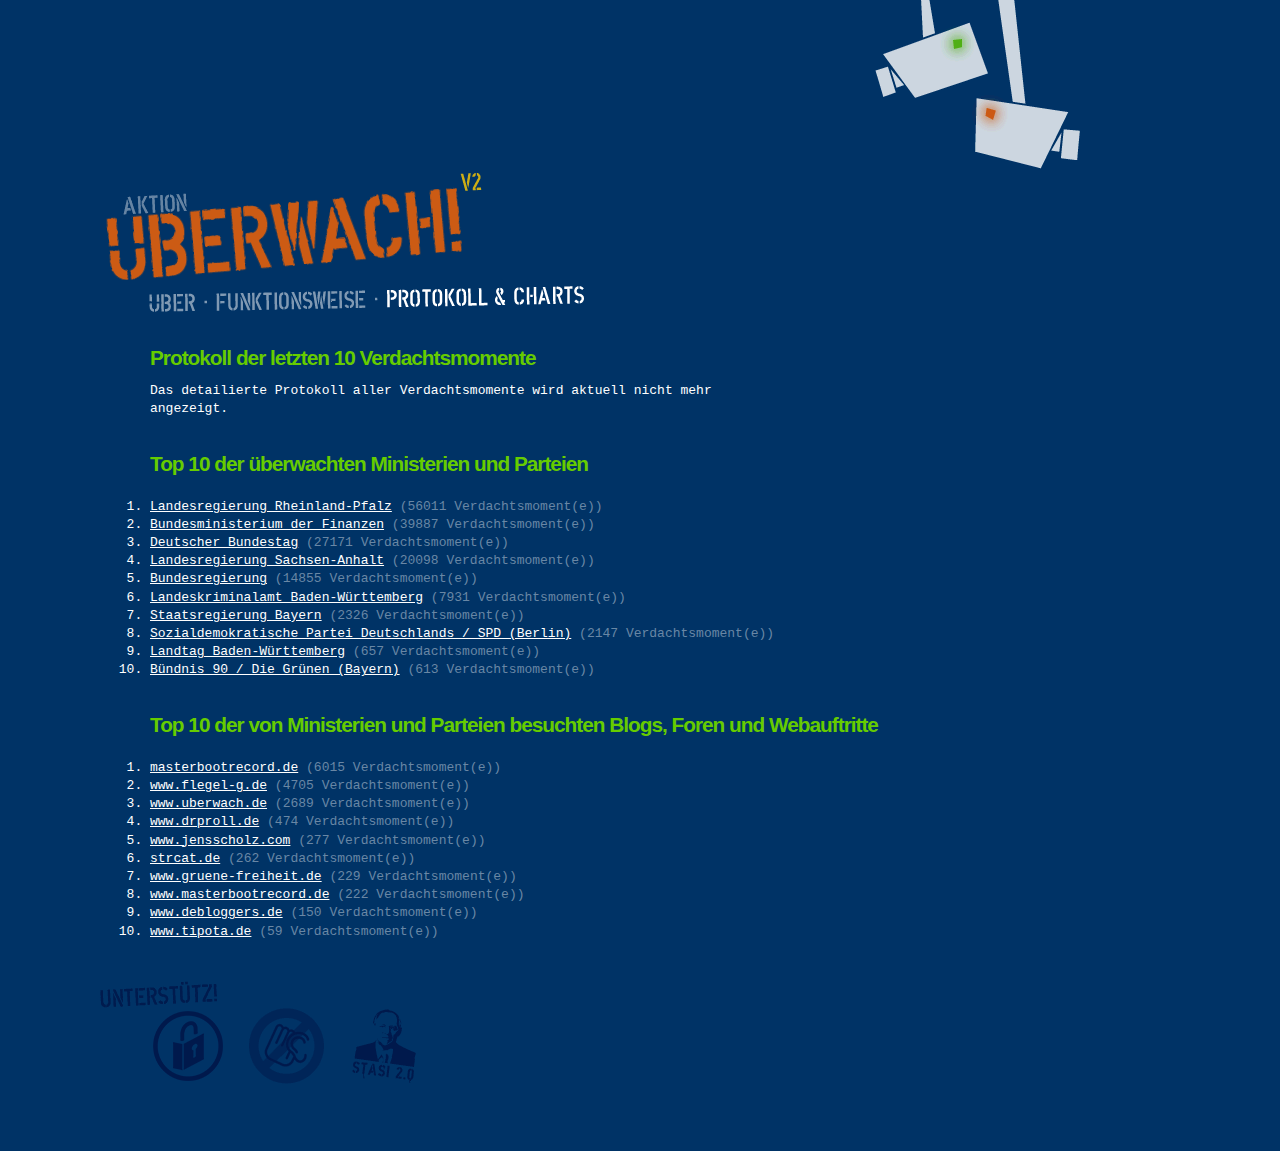
==== charts.html @ e4e36e37 "chore: add static html & assets" ====
<html xmlns="http://www.w3.org/1999/xhtml">
<head>
    <meta content="text/html; charset=utf-8" http-equiv="Content-Type"/>
    <title>UBERWACH! Protokoll &amp; Charts</title>
    <link href="res/screen.css" rel="stylesheet" type="text/css"/>
</head>
<body>
<div id="kameras"><a href="/" title="Zzzzzzz!"><img alt="Zzzzzzz!" src="res/kameras.gif"/></a></div>
<h1 id="header"><a href="/"><img alt="Aktion Überwach!" src="res/uberwach.gif"/></a></h1>
<div id="menu">
    <a class="" href="/"><img alt="Über" src="res/menu-uber.gif"></a><a class="" href="wie-funkionierts.html"><img alt="Funktionsweise" src="res/menu-funktionsweise.gif"></a><a class="active" href="charts.html"><img alt="Protokoll &amp; Charts" src="res/menu-protokoll.gif"></a>
</div>
<div id="content">
    <h2>Protokoll der letzten 10 Verdachtsmomente</h2>
    <p>Das detailierte Protokoll aller Verdachtsmomente wird aktuell nicht mehr angezeigt.</p>

    <h2>Top 10 der überwachten Ministerien und Parteien</h2>
    <ol>
        <li><a href="http://www.rlp.de" rel="nofollow">Landesregierung Rheinland-Pfalz</a> <em>(56011 Verdachtsmoment(e))</em></li>
        <li><a href="http://www.bundesfinanzministerium.de" rel="nofollow">Bundesministerium der Finanzen</a> <em>(39887 Verdachtsmoment(e))</em></li>
        <li><a href="http://www.bundestag.de" rel="nofollow">Deutscher Bundestag</a> <em>(27171 Verdachtsmoment(e))</em></li>
        <li><a href="http://www.sachsen-anhalt.de" rel="nofollow">Landesregierung Sachsen-Anhalt</a> <em>(20098 Verdachtsmoment(e))</em></li>
        <li><a href="http://www.bundesregierung.de" rel="nofollow">Bundesregierung</a> <em>(14855 Verdachtsmoment(e))</em></li>
        <li><a href="http://www.lka-bw.de" rel="nofollow">Landeskriminalamt Baden-W&uuml;rttemberg</a> <em>(7931 Verdachtsmoment(e))</em></li>
        <li><a href="http://www.bayern.de" rel="nofollow">Staatsregierung Bayern</a> <em>(2326 Verdachtsmoment(e))</em></li>
        <li><a href="http://www.spd.de" rel="nofollow">Sozialdemokratische Partei Deutschlands / SPD (Berlin)</a> <em>(2147 Verdachtsmoment(e))</em></li>
        <li><a href="http://www.landtag-bw.de" rel="nofollow">Landtag Baden-W&uuml;rttemberg</a> <em>(657 Verdachtsmoment(e))</em></li>
        <li><a href="http://www.bayern.gruene-partei.de" rel="nofollow">B&uuml;ndnis 90 / Die Gr&uuml;nen (Bayern)</a> <em>(613 Verdachtsmoment(e))</em></li>
    </ol>
    <h2>Top 10 der von Ministerien und Parteien besuchten Blogs, Foren und Webauftritte</h2>
    <ol>
        <li><a href="http://masterbootrecord.de" rel="nofollow">masterbootrecord.de</a> <em>(6015 Verdachtsmoment(e))</em></li>
        <li><a href="http://www.flegel-g.de" rel="nofollow">www.flegel-g.de</a> <em>(4705 Verdachtsmoment(e))</em></li>
        <li><a href="http://www.uberwach.de" rel="nofollow">www.uberwach.de</a> <em>(2689 Verdachtsmoment(e))</em></li>
        <li><a href="http://www.drproll.de" rel="nofollow">www.drproll.de</a> <em>(474 Verdachtsmoment(e))</em></li>
        <li><a href="http://www.jensscholz.com" rel="nofollow">www.jensscholz.com</a> <em>(277 Verdachtsmoment(e))</em></li>
        <li><a href="http://strcat.de" rel="nofollow">strcat.de</a> <em>(262 Verdachtsmoment(e))</em></li>
        <li><a href="http://www.gruene-freiheit.de" rel="nofollow">www.gruene-freiheit.de</a> <em>(229 Verdachtsmoment(e))</em></li>
        <li><a href="http://www.masterbootrecord.de" rel="nofollow">www.masterbootrecord.de</a> <em>(222 Verdachtsmoment(e))</em></li>
        <li><a href="http://www.debloggers.de" rel="nofollow">www.debloggers.de</a> <em>(150 Verdachtsmoment(e))</em></li>
        <li><a href="http://www.tipota.de" rel="nofollow">www.tipota.de</a> <em>(59 Verdachtsmoment(e))</em></li>
    </ol>
</div>
<div id="uberwach">
    <h1><img alt="Unterstütz!" src="res/support.gif"/></h1>
    <p><a href="https://www.eff.org/issues/privacy" target="_blank"><img alt="Privacy at EFF" src="res/support-eff.png"/></a>
        <a href="http://www.vorratsdatenspeicherung.de" target="_blank"><img alt="Stopp die Vorratsdatenspeicherung!" src="res/support-akvds.gif"/></a>
        <a href="https://dataloo.de/kategorie/aktion-uberwach" target="_blank"><img alt="" src="res/support-stasi20.gif"/></a></p>
</div>
</body>
</html>
---- res/screen.css ----
* {
    padding: 0;
    margin: 0;
}

body {
    background-color: #003366;
    font-size: 13px;
    font-family: Consolas, "Bitstream Vera Sans Mono", "Lucida Console", "Courier New", Courier, monospace;
    color: #FFFFFF;
    line-height: 1.4em;
    margin-bottom: 60px;
}

a {
    color: #FFFFFF;
    text-decoration: underline;
}

a:hover {
    color: #FF6300;
    text-decoration: underline;
}

a img {
    border: none;
}

h1 {
    color: #FF6300;
    font-family: Calibri, Geneva, Arial, sans-serif;
    font-weight: normal;
    font-size: 400%;
    margin: 0 0 0 100px;
    line-height: 1.4em;
}

h2 {
    color: #66CC00;
    font-size: 160%;
    margin: 30px 0 10px 150px;
    width: 60%;
    letter-spacing: -1px;
    font-family: Calibri, Geneva, Arial, sans-serif;
    line-height: 1.4em;
}

h3 {
    color: #66CC00;
    font-size: 140%;
    font-family: Calibri, Geneva, Arial, sans-serif;
    margin: 20px 0 10px 150px;
    width: 50%;
    letter-spacing: -1px;
    font-weight: normal;
}

h3 a {
    color: #66CC00;
    text-decoration: none;
    line-height: 1.4em;
}

p, pre {
    color: #FFFFFF;
    margin: 0 0 20px 150px;
    width: 50%;
}

ol, ul {
    color: #FFFFFF;
    margin: 20px 0 20px 150px;
}

ol ul, ol ol, ul ol, ul ul {
    color: #FFFFFF;
    margin: 20px 0 20px 20px;
}

li p {
    margin-left: 0px;
}

sub, sup {
    line-height: 2px;
    color: #FFFFFF;
    font-family: Calibri, Geneva, Arial, sans-serif;
    font-size: 80%;
}

sub a, sup a {
    text-decoration: none;
}

a.filter {
    text-decoration: none;
    color: #FFFF00;
}

.minitext {
    font-family: Calibri, Geneva, Arial, sans-serif;
    font-size: 80%;
}

p strong, li strong {
    color: #FFFF33;
    font-weight: normal;
}

p strong a, li strong a {
    color: #FFFF33;
    font-style: normal;
    text-decoration: underline;
}

p strong a:hover, li strong a:hover {
    color: #FF6600;
    font-style: normal;
}

p em, li em {
    color: #6987A5;
    font-style: normal;
}

p em a, li em a {
    color: #6987A5;
    font-style: normal;
    text-decoration: underline;
}

p em a:hover, li em a:hover {
    color: #FF6600;
    font-style: normal;
}

code {
    color: #97CBFF;
    padding: 10px;
    font-size: 80%;
    background-color: #004A95;
    border: 1px dashed #97CBFF;
    margin: 0 0 0 150px;
    display: block;
    width: 50%;
    overflow: auto;
    white-space: pre;
}

#header a {
    text-decoration: none;
    color: #FF6600;
}

#menu {
    color: #FFFFFF;
    margin: 0 0 0 145px;
    width: auto;
}

#menu a {
    color: #FFFFFF;
    font-size: 140%;
    font-family: Calibri, Geneva, Arial, sans-serif;
    text-decoration: none;
}

#menu a img {
    opacity: .50;
    filter: alpha(opacity=50);
    -moz-opacity: 0.5;
}

#menu a:hover img {
    opacity: 1;
    filter: alpha(opacity=100);
    -moz-opacity: 0.99;
}

#menu a.active img {
    opacity: 1;
    filter: alpha(opacity=100);
    -moz-opacity: 0.99;
}

#uberwach {
    color: #FFFFFF;
    margin: 40px 0 0 0;
    width: auto;
}

#uberwach a {
    color: #FFFFFF;
    font-family: Calibri, Geneva, Arial, sans-serif;
    text-decoration: none;
}

#uberwach h1 {
    font-size: 140%;
}

#kameras {
    text-align: right;
    margin: 0 200px 0 0;
}

#filter #d, #filter #v, #filter #k {
    width: 200px;
    background-color: #036;
    font-size: 100%;
    font-family: Calibri, Geneva, Arial, sans-serif;
    border: 1px solid #6987A5;
    margin-bottom: 0.2em;
    color: #FFFFFF;
}

#content a img, #uberwach a img {
    opacity: .50;
    filter: alpha(opacity=50);
    -moz-opacity: 0.5;
}

#header a img, #kameras a img {
    opacity: .80;
    filter: alpha(opacity=80);
    -moz-opacity: 0.8;
}

#content a:hover img, #uberwach a:hover img, #header a:hover img, #kameras a:hover img {
    opacity: 1;
    filter: alpha(opacity=100);
    -moz-opacity: 0.99;
}

form p {
    width: auto;
}

#debug {
    color: #FFFFFF;
    width: auto;
    background-color: #000033;
    padding: 20px;
}

#debug h2, #debug pre {
    margin-left: 0;
    font-size: 80%;
}
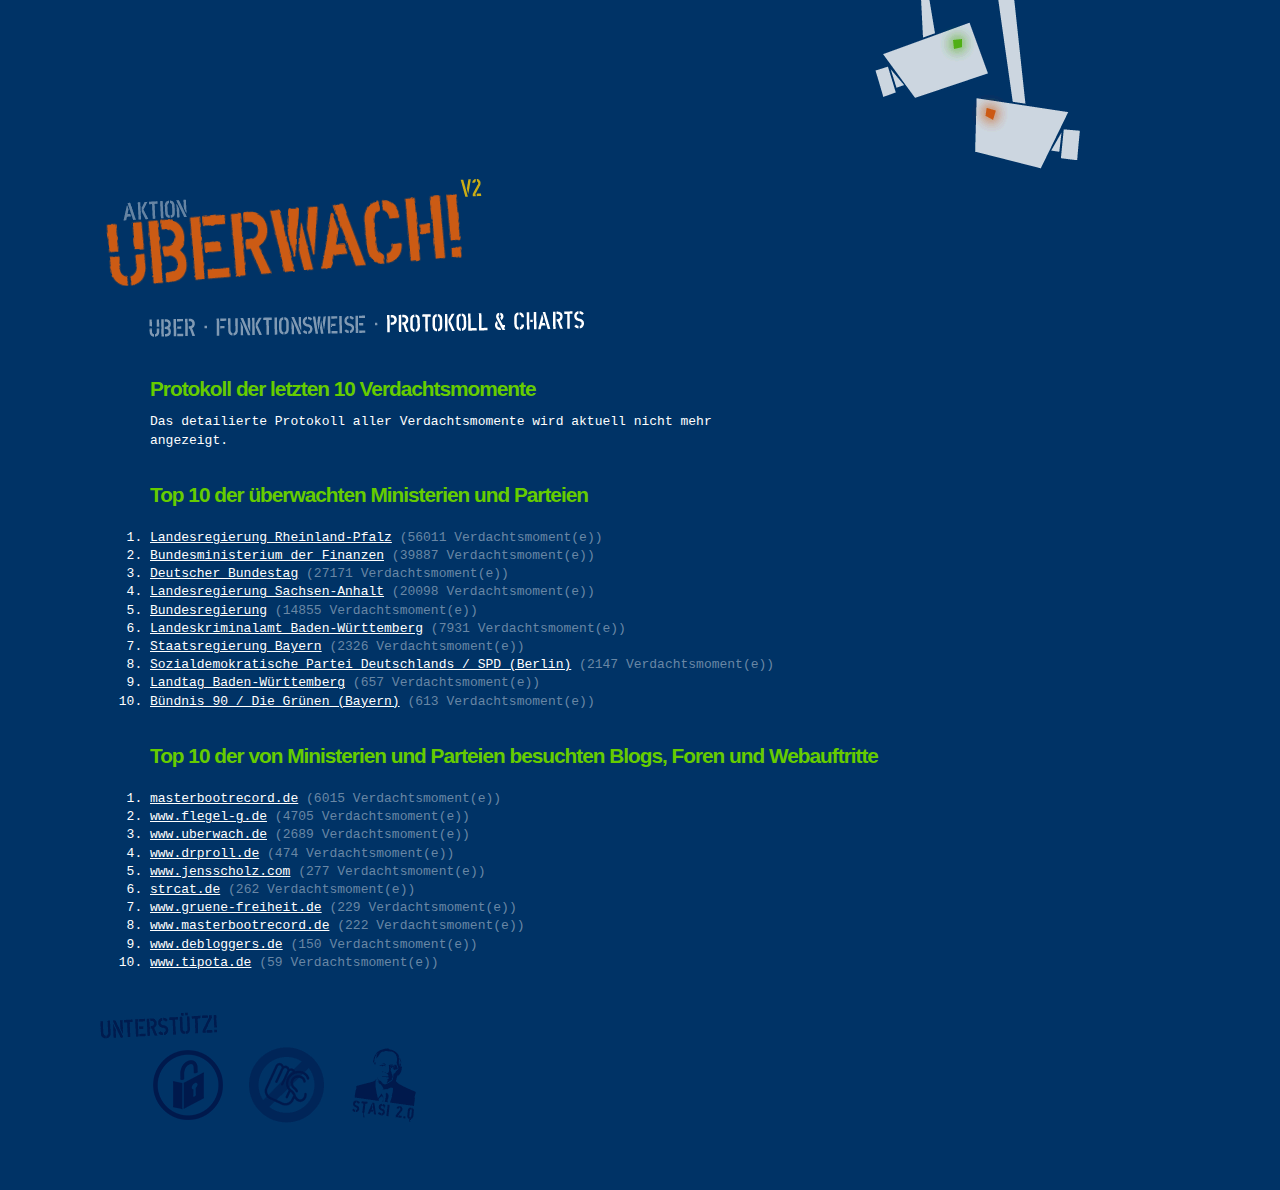
==== commit a443e41a: "chore: add favicon & cleanup" ====
--- a/charts.html
+++ b/charts.html
@@ -1,4 +1,5 @@
-<html xmlns="http://www.w3.org/1999/xhtml">
+<!DOCTYPE html>
+<html lang="de">
 <head>
     <meta content="text/html; charset=utf-8" http-equiv="Content-Type"/>
     <title>UBERWACH! Protokoll &amp; Charts</title>
@@ -44,7 +45,7 @@
 <div id="uberwach">
     <h1><img alt="Unterstütz!" src="res/support.gif"/></h1>
     <p><a href="https://www.eff.org/issues/privacy" target="_blank"><img alt="Privacy at EFF" src="res/support-eff.png"/></a>
-        <a href="http://www.vorratsdatenspeicherung.de" target="_blank"><img alt="Stopp die Vorratsdatenspeicherung!" src="res/support-akvds.gif"/></a>
+        <a href="https://www.vorratsdatenspeicherung.de" target="_blank"><img alt="Stopp die Vorratsdatenspeicherung!" src="res/support-akvds.gif"/></a>
         <a href="https://dataloo.de/kategorie/aktion-uberwach" target="_blank"><img alt="" src="res/support-stasi20.gif"/></a></p>
 </div>
 </body>
